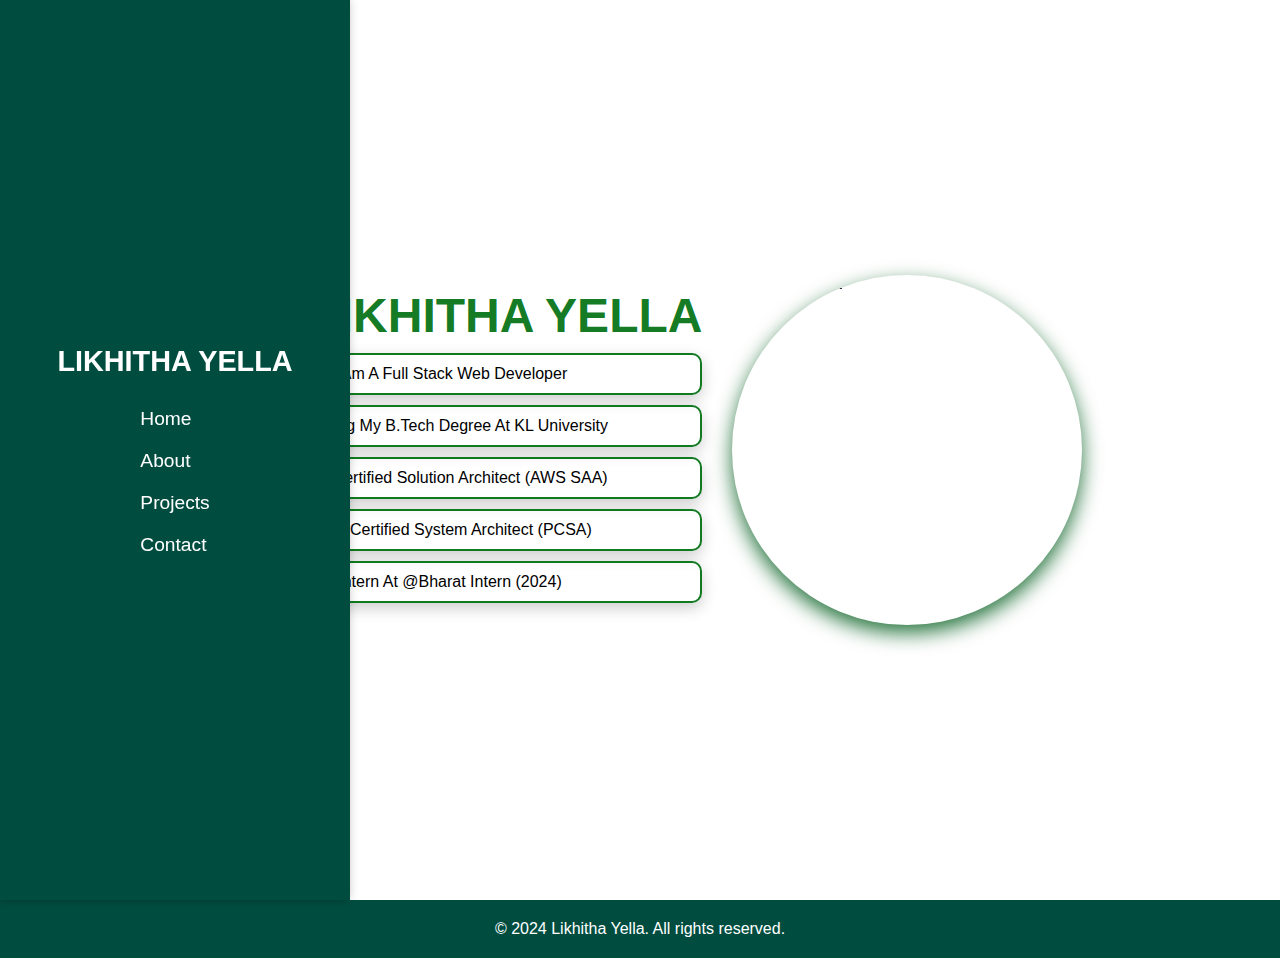
==== index.html @ 87d89a05 "Add files via upload" ====
<!DOCTYPE html>
<html lang="en">
<head>
    <meta charset="UTF-8">
    <meta name="viewport" content="width=device-width, initial-scale=1.0">
    <title>Likhitha Yella | Portfolio</title>
    <link rel="stylesheet" href="style.css">
</head>
<body>
    <nav>
        <div class="logo">LIKHITHA YELLA</div>
        <div class="nav-links">
            <a href="index.html">Home</a>
            <a href="about.html">About</a>
            <a href="projects.html">Projects</a>
            <a href="Contact.html"">Contact</a>
        </div>
    </nav>

    <section class="hero">
        <div class="text-container">
            <h2 class="name">I am Likhitha Yella</h2>

            <!-- Box for the description content -->
            <div class="description-box">I Am A Full Stack Web Developer</div>
            <div class="description-box">Pursuing My B.Tech Degree At KL University</div>
            <div class="description-box">AWS Certified Solution Architect (AWS SAA)</div>
            <div class="description-box">Pega Certified System Architect (PCSA)</div>
            <div class="description-box">Intern At @Bharat Intern (2024)</div>
        </div>
        
        <div class="profile-container">
            <img src="ncc3.jpg" alt="Likhitha Yella" class="profile-image">
            <div class="profile-overlay"></div>
            <div class="profile-text">Likhitha Yella</div>
        </div>
    </section>

    <footer>
        <p>© 2024 Likhitha Yella. All rights reserved.</p>
    </footer>

    <script>
        document.querySelector('.refresh-button').addEventListener('click', function() {
            alert('You clicked the refresh button!'); // You can add a fun refresh action here
        });
    </script>
</body>
</html>
---- style.css ----
/* Resetting margins and paddings */
* {
    margin: 0;
    padding: 0;
    box-sizing: border-box;
}

body {
    font-family: 'Arial', sans-serif;
    background-image: url("images.jpg");
    min-height: 100vh; /* Ensures the body covers the full height of the viewport */
    display: flex; /* Use flexbox for better layout control */
    flex-direction: column; 
}


/* Navigation Bar */
nav {
    display: flex;
    flex-direction: column; /* Column layout for vertical alignment */
    justify-content: center; /* Center vertically */
    align-items: center; /* Aligns the items in the center */
    padding: 20px;
    background-color: #004d40; /* Dark teal */
    height: 100vh; /* Full height */
    position: fixed;
    left: 0; /* Fixed to the right */
    width: 350px; /* Increased width for the navbar */
    box-shadow: -2px 0 10px rgba(0, 0, 0, 0.3); /* Shadow on left side */
    animation: fadeIn 2s ease-in-out; /* Fade-in animation */
}

nav .logo {
    font-size: 1.8em;
    color: #ffffff;
    font-weight: bold;
    margin-bottom: 30px; /* Extra space below logo */
}

nav .nav-links {
    display: flex;
    flex-direction: column; /* Vertical layout for links */
    gap: 20px; /* Space between the links */
}

nav .nav-links a {
    color: #ffffff;
    text-decoration: none;
    font-size: 1.2em;
    transition: color 0.3s ease, transform 0.3s ease; /* Smooth transition for hover */
}

nav .nav-links a:hover {
    color: #ffeb3b; /* Bright yellow */
    transform: scale(1.1); /* Slight zoom on hover */
}

/* Hero Section */
.hero {
    display: flex;
    justify-content: center;
    align-items: center;
    height: 100vh;
    padding: 20px;
}

.text-container {
    max-width: 600px;
    text-align: center;
    margin-right: 30px;
    animation: fadeInLeft 2s ease; /* Text slides in from the left */
}

.name {
    font-size: 3em;
    color: #067417f4;
    font-weight: bold;
    text-transform: uppercase;
}

/* Box Effect for Each Line */
.description-box {
    display: flex;
    justify-content: center;
    align-items: center;
    background: rgba(255, 255, 255, 0.2);
    padding: 10px 20px;
    border: 2px solid #067417f4;
    border-radius: 10px;
    box-shadow: 0 5px 15px rgba(0, 0, 0, 0.2);
    margin: 10px 0;
    transition: transform 0.3s ease, box-shadow 0.3s ease;
    animation: slideInRight 1.5s ease; /* Slides in from the right */
}

.description-box:hover {
    transform: translateY(-5px);
    box-shadow: 0 10px 25px rgba(0, 0, 0, 0.3);
}

/* Profile Container */
.profile-container {
    position: relative; /* Necessary for absolute positioning of overlay */
    width: 350px;
    height: 350px;
    overflow: hidden;
    border-radius: 50%;
    box-shadow: 0 8px 20px rgba(3, 93, 30, 0.856);
    animation: scaleUp 1.5s ease-in-out; /* Scale-up animation on load */
}

/* Profile Image */
.profile-image {
    width: 100%;
    height: 100%;
    object-fit: cover;
    transition: opacity 0.3s ease;
}

/* Profile Text */
.profile-text {
    position: absolute;
    bottom: 10px;
    left: 10px;
    color: white;
    font-weight: bold;
    text-shadow: 1px 1px 2px rgba(0, 0, 0, 0.7);
    opacity: 0; /* Initially hidden */
    transition: opacity 0.3s ease;
}

.profile-container:hover .profile-text {
    opacity: 1; /* Show text on hover */
}

/* Footer */
footer {
    text-align: center;
    padding: 20px;
    background-color: #004d40;
    color: white;
    animation: fadeIn 2s ease-in-out;
}

/* Animations */
@keyframes fadeIn {
    from {
        opacity: 0;
    }
    to {
        opacity: 1;
    }
}

@keyframes fadeInLeft {
    from {
        opacity: 0;
        transform: translateX(-30px);
    }
    to {
        opacity: 1;
        transform: translateX(0);
    }
}

@keyframes slideInRight {
    from {
        transform: translateX(100%);
    }
    to {
        transform: translateX(0);
    }
}

/* New Animation for Profile Container */
@keyframes scaleUp {
    from {
        transform: scale(0);
        opacity: 0;
    }
    to {
        transform: scale(1);
        opacity: 1;
    }
}


.about {
    padding: 100px 20px;
    display: flex;
    justify-content: center;
    align-items: center;
    max-width: 1200px;
    margin: 0 auto;
}

.about-box {
    background: rgba(255, 255, 255, 0.9); /* Semi-transparent white */
    padding: 30px;
    border-radius: 15px; /* Rounded corners */
    box-shadow: 0 4px 15px rgba(0, 0, 0, 0.2);
    max-width: 600px; /* Maximum width for the box */
    text-align: center; /* Centered text */
    animation: fadeInUp 1s ease-in-out; /* Fade and slide up effect */
}

.about-box h2 {
    font-size: 2.5em;
    color: #046b18;
    margin-bottom: 20px;
}

.about-box p {
    font-size: 1.2em;
    line-height: 1.6;
    color: #555;
}

/* Animations */
@keyframes fadeInUp {
    from {
        opacity: 0;
        transform: translateY(20px); /* Starts below */
    }
    to {
        opacity: 1;
        transform: translateY(0); /* Ends in original position */
    }
}

/* Skills Section */
.skills {
    background-color: #f7f7f7;
    padding: 80px 20px;
    text-align: center;
}

.skills h2 {
    font-size: 2.5em;
    margin-bottom: 40px;
    color: #066d06;
}

.skills-grid {
    display: grid;
    grid-template-columns: repeat(3, 1fr);
    gap: 20px;
    max-width: 1000px;
    margin: 0 auto;
}

.skill-card {
    background-color: white;
    padding: 30px;
    border-radius: 10px;
    box-shadow: 0px 4px 10px rgba(0, 0, 0, 0.1);
    transition: transform 0.3s ease;
}

.skill-card:hover {
    transform: scale(1.05);
}

.skill-card h3 {
    font-size: 1.5em;
    color: #06741e;
    margin-bottom: 10px;
}


/* Contact Form Section */



/* Contact Section */
.contact-section {
    display: flex;
    flex: 1;
    flex-direction: column;
    align-items: center;
    padding: 50px 20px; /* Padding for spacing */
    background-color: #f7f7f7; /* Light background color */
}

.contact-form {
    background-color: white;
    padding: 40px;
    border-radius: 15px; /* Rounded corners */
    box-shadow: 0 5px 20px rgba(0, 0, 0, 0.2);
    max-width: 600px;
    width: 100%;
    opacity: 0; /* Start invisible for animation */
    transform: translateY(20px); /* Start slightly lower for slide effect */
    animation: fadeInUp 1s forwards; /* Fade in and slide up */
    animation-delay: 0.2s; /* Delay for form animation */
}

.contact-form h2 {
    text-align: center;
    color: #06741e; /* Dark green */
    margin-bottom: 20px;
    font-size: 2em; /* Increase heading size */
}

.contact-form input,
.contact-form textarea {
    width: 100%;
    padding: 12px; /* Slightly larger padding */
    margin: 10px 0;
    border: 2px solid #ccc; /* Thicker border */
    border-radius: 8px; /* Rounded corners */
    transition: border-color 0.3s ease; /* Smooth border color change */
}

.contact-form input:focus,
.contact-form textarea:focus {
    border-color: #06741e; /* Change border color on focus */
    outline: none; /* Remove default outline */
}

.contact-form button {
    width: 100%;
    padding: 12px; /* Consistent padding */
    background-color: #067417; /* Green background */
    color: white;
    border: none;
    border-radius: 8px; /* Rounded corners */
    cursor: pointer;
    font-size: 1.2em;
    transition: background-color 0.3s ease, transform 0.3s ease; /* Transition effects */
}

.contact-form button:hover {
    background-color: #055c0d; /* Darker green on hover */
    transform: scale(1.05); /* Slightly larger on hover */
}

/* LinkedIn Card */
.linkedin-card {
    background-color: white; /* White background for contrast */
    padding: 20px;
    border-radius: 15px; /* Rounded corners */
    box-shadow: 0 4px 20px rgba(0, 0, 0, 0.2);
    margin-top: 30px;
    text-align: center;
    width: 100%;
    max-width: 600px; /* Limit width for better readability */
    opacity: 0; /* Start invisible for animation */
    transform: translateY(20px); /* Start slightly lower for slide effect */
    animation: fadeInUp 1s forwards; /* Fade in and slide up */
    animation-delay: 0.4s; /* Delay for card animation */
}

.linkedin-card:hover {
    transform: translateY(-5px); /* Lift effect on hover */
    box-shadow: 0 8px 25px rgba(0, 0, 0, 0.3); /* Stronger shadow on hover */
}

.linkedin-card h2 {
    font-size: 1.8em; /* Slightly larger heading */
    color: #06741e; /* Dark green */
}

.linkedin-card p {
    font-size: 1.1em;
    color: #555;
    margin: 10px 0 20px;
}

.linkedin-card a {
    font-size: 1.2em;
    color: #0077b5; /* LinkedIn blue */
    text-decoration: none;
    padding: 10px 20px;
    border: 2px solid #0077b5;
    border-radius: 5px;
    transition: background-color 0.3s ease, color 0.3s ease; /* Transition effects */
}

.linkedin-card a:hover {
    background-color: #0077b5; /* LinkedIn blue */
    color: white; /* Change text color on hover */
}

/* Animations */
@keyframes fadeInUp {
    from {
        opacity: 0; /* Start invisible */
        transform: translateY(20px); /* Start slightly lower */
    }
    to {
        opacity: 1; /* End visible */
        transform: translateY(0); /* End at original position */
    }
}

.projects-section {
    display: flex;
    flex-direction: column;
    align-items: center;
    padding: 50px 20px; /* Padding for spacing */
    background-color: #f7f7f7; /* Light background color */
}

.projects-section h2 {
    font-size: 2.5em;
    color: #06741e; /* Dark green */
    margin-bottom: 40px;
    animation: fadeIn 1s forwards; /* Fade-in animation */
}

.category {
    margin-bottom: 40px; /* Space between categories */
}

.category h3 {
    font-size: 2em;
    color: #004d40; /* Teal for category headings */
    margin-bottom: 20px;
    animation: fadeIn 1s forwards; /* Fade-in animation */
}

.project {
    background-color: white;
    padding: 20px;
    border-radius: 15px; /* Rounded corners */
    box-shadow: 0 4px 20px rgba(0, 0, 0, 0.2);
    margin-top: 20px;
    width: 100%;
    max-width: 600px; /* Limit width for better readability */
    opacity: 0; /* Start invisible for animation */
    transform: translateY(20px); /* Start slightly lower for slide effect */
    animation: slideIn 0.5s forwards; /* New slide-in animation */
}

.project:nth-child(odd) {
    animation-delay: 0.2s; /* Delay for odd projects */
}

.project:nth-child(even) {
    animation-delay: 0.4s; /* Delay for even projects */
}

.project h4 {
    color: #06741e; /* Dark green */
    margin-bottom: 10px;
}

.project p {
    color: #555;
    font-size: 1.1em;
    line-height: 1.5;
}

/* Animations */
@keyframes fadeIn {
    from {
        opacity: 0;
    }
    to {
        opacity: 1;
    }
}

@keyframes slideIn {
    from {
        opacity: 0; /* Start invisible */
        transform: translateX(-100%); /* Start from left */
    }
    to {
        opacity: 1; /* End visible */
        transform: translateX(0); /* End at original position */
    }
}
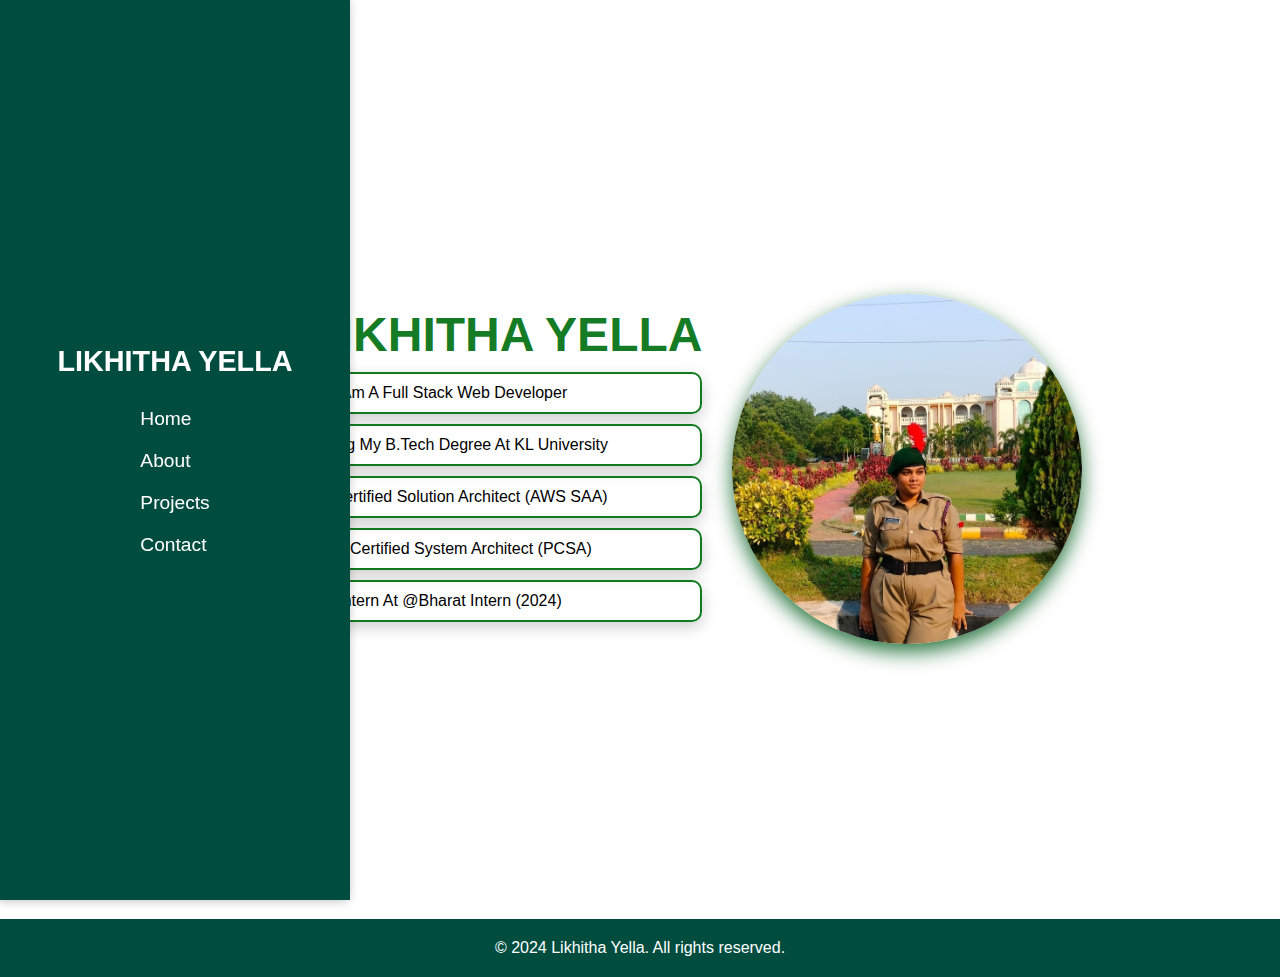
==== commit 8496f05a: "Update index.html for navbar" ====
--- a/index.html
+++ b/index.html
@@ -7,8 +7,10 @@
     <link rel="stylesheet" href="style.css">
 </head>
 <body>
+    <div class="hamburger">☰</div>
     <nav>
         <div class="logo">LIKHITHA YELLA</div>
+        <button class="menu-toggle">☰</button>
         <div class="nav-links">
             <a href="index.html">Home</a>
             <a href="about.html">About</a>
@@ -40,10 +42,6 @@
         <p>© 2024 Likhitha Yella. All rights reserved.</p>
     </footer>
 
-    <script>
-        document.querySelector('.refresh-button').addEventListener('click', function() {
-            alert('You clicked the refresh button!'); // You can add a fun refresh action here
-        });
-    </script>
+   <script src="script.js"></script>
 </body>
 </html>
--- a/style.css
+++ b/style.css
@@ -472,3 +472,94 @@
         transform: translateX(0); /* End at original position */
     }
 }
+
+/* Ensure a responsive design */
+/* Responsive design for the navbar */
+/* @media (max-width: 768px) {
+    nav {
+        width: 100%;  /* Make the navbar take up the full width on small screens */
+        height: auto; /* Adjust height automatically based on content */
+    }
+
+    nav ul {
+        display: flex;
+        flex-direction: column;  /* Stack the menu items vertically */
+        align-items: center;     /* Center the items */
+    }
+
+    nav ul li {
+        margin-bottom: 10px;  /* Add spacing between items */
+    }
+} */
+
+/* Ensure the content is responsive */
+@media (max-width: 768px) {
+    .content {
+        display: flex;
+        flex-direction: column; /* Stack items vertically */
+        align-items: center;
+        justify-content: center;
+        text-align: center;
+        padding: 10px; /* Add some padding for spacing */
+    }
+
+    /* Adjust the image size for mobile screens */
+    img {
+        width: 100px; /* Reduce size for smaller screens */
+        height: auto;
+        margin-bottom: 10px; /* Add some space below the image */
+    }
+
+    /* Adjust the font sizes */
+    h1 {
+        font-size: 24px; /* Slightly smaller heading */
+    }
+
+    p, .btn {
+        font-size: 16px;
+    }
+}
+/* Hide the menu initially on mobile */
+.nav-links {
+    display: none; /* Hide links on mobile */
+}
+
+.menu-toggle {
+    display: none; /* Hide toggle button on desktop */
+}
+
+@media (max-width: 768px) {
+    /* Show the toggle button on mobile */
+    .menu-toggle {
+        display: block;
+        position: absolute;
+        top: 20px;
+        right: 20px;
+        cursor: pointer;
+        font-size: 1.5em;
+        color: #ffffff;
+        background-color: #004d40;
+        border: none;
+        padding: 10px;
+        border-radius: 5px;
+    }
+
+    /* Show nav links when active */
+    .nav-links.active {
+        display: flex;
+        flex-direction: column;
+        gap: 20px;
+    }
+
+    /* Adjust the navbar on mobile */
+    nav {
+        height: auto;
+        width: 100%;
+        position: relative;
+        align-items: flex-start;
+    }
+}
+
+
+
+
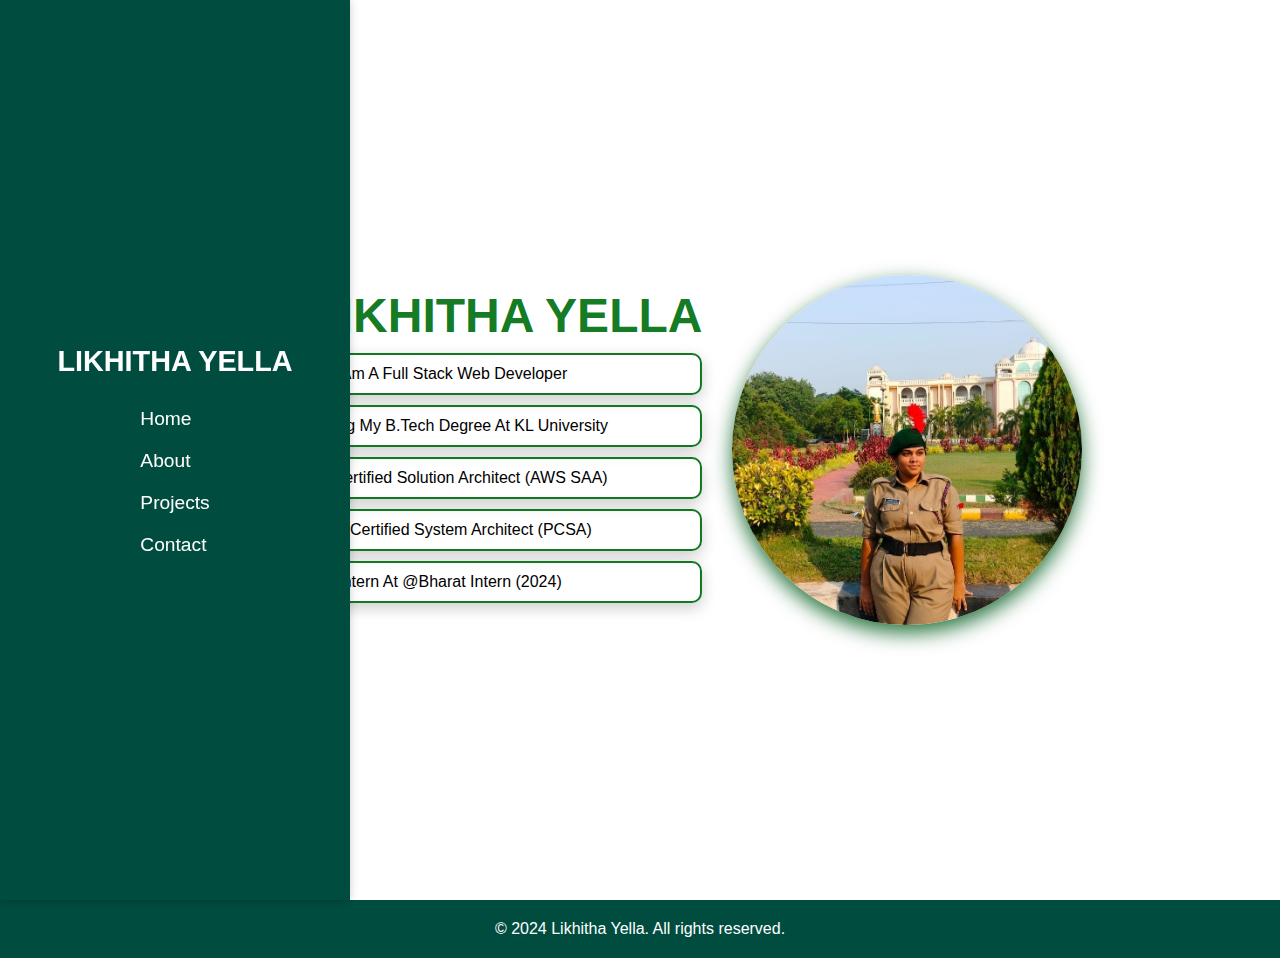
==== commit b10364bc: "Update index.html" ====
--- a/index.html
+++ b/index.html
@@ -7,7 +7,7 @@
     <link rel="stylesheet" href="style.css">
 </head>
 <body>
-    <div class="hamburger">☰</div>
+   
     <nav>
         <div class="logo">LIKHITHA YELLA</div>
         <button class="menu-toggle">☰</button>
@@ -42,6 +42,14 @@
         <p>© 2024 Likhitha Yella. All rights reserved.</p>
     </footer>
 
-   <script src="script.js"></script>
+   <script>
+const menuToggle = document.querySelector('.menu-toggle');
+const navLinks = document.querySelector('.nav-links');
+
+menuToggle.addEventListener('click', () => {
+    navLinks.classList.toggle('active');
+});
+
+
 </body>
 </html>
